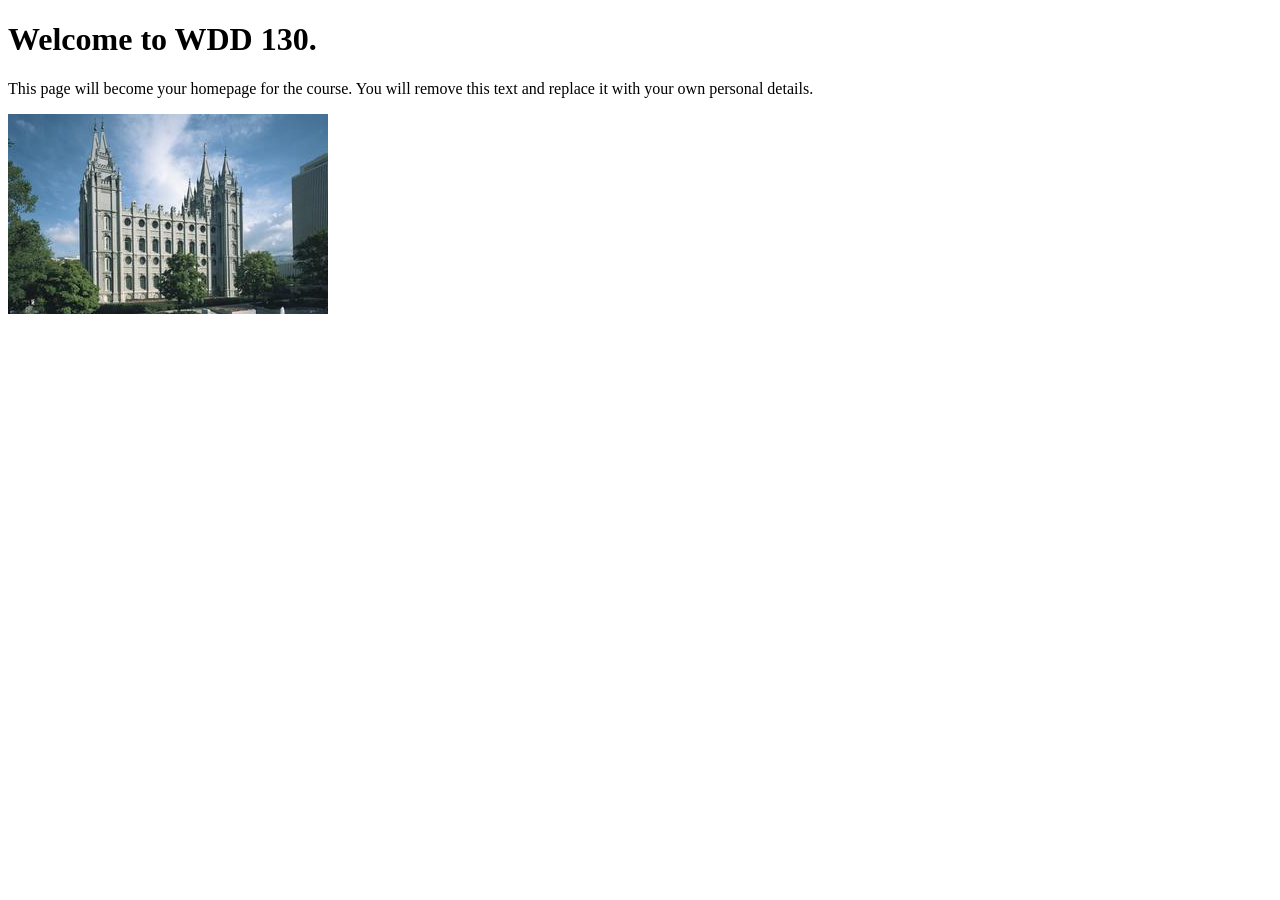
==== index.html @ 584a45e0 "Initial commit" ====
<!DOCTYPE html>
<html lang="en">
<head>
    <meta charset="UTF-8">
    <meta name="viewport" content="width=device-width, initial-scale=1.0">
    <title>WDD 130 | Personal Homepage</title>
</head>
<body>
    <h1>Welcome to WDD 130.</h1>
    <p>This page will become your homepage for the course. You will remove this text and replace it with your own personal details.</p>

    <img src="images/salt-lake-temple.jpg" alt="The Salt Lake Temple.">
</body>
</html>
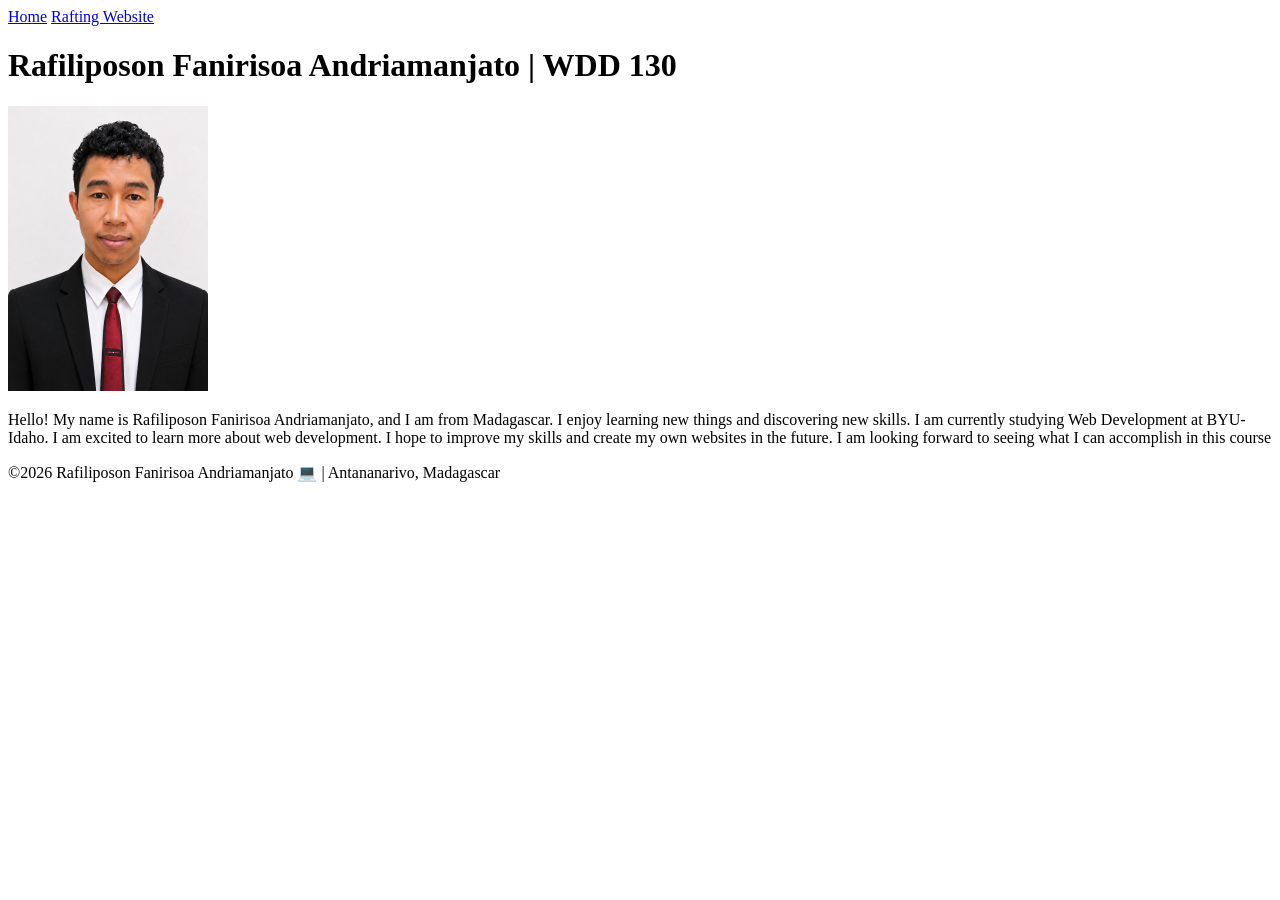
==== commit 960ab6b4: "Add student home page" ====
--- a/index.html
+++ b/index.html
@@ -3,12 +3,22 @@
 <head>
     <meta charset="UTF-8">
     <meta name="viewport" content="width=device-width, initial-scale=1.0">
-    <title>WDD 130 | Personal Homepage</title>
+    <title>Rafiliposon Fanirisoa Andriamanjato | WDD 130</title>
 </head>
 <body>
-    <h1>Welcome to WDD 130.</h1>
-    <p>This page will become your homepage for the course. You will remove this text and replace it with your own personal details.</p>
-
-    <img src="images/salt-lake-temple.jpg" alt="The Salt Lake Temple.">
+    <header>
+        <nav>
+            <a href="#">Home</a>
+            <a href="wwr/">Rafting Website</a>
+        </nav>
+    </header>
+    <main>
+         <h1>Rafiliposon Fanirisoa Andriamanjato | WDD 130</h1>
+         <img src="images/profile.png" alt="profile Rafiliposon Fanirisoa Andriamanjato" width="200">
+        <p>Hello! My name is Rafiliposon Fanirisoa Andriamanjato, and I am from Madagascar. I enjoy learning new things and discovering new skills. I am currently studying Web Development at BYU-Idaho. I am excited to learn more about web development. I hope to improve my skills and create my own websites in the future. I am looking forward to seeing what I can accomplish in this course</p>
+    </main>
+    <footer>
+        <p>©2026 Rafiliposon Fanirisoa Andriamanjato 💻 | Antananarivo, Madagascar </p>
+    </footer>
 </body>
 </html>
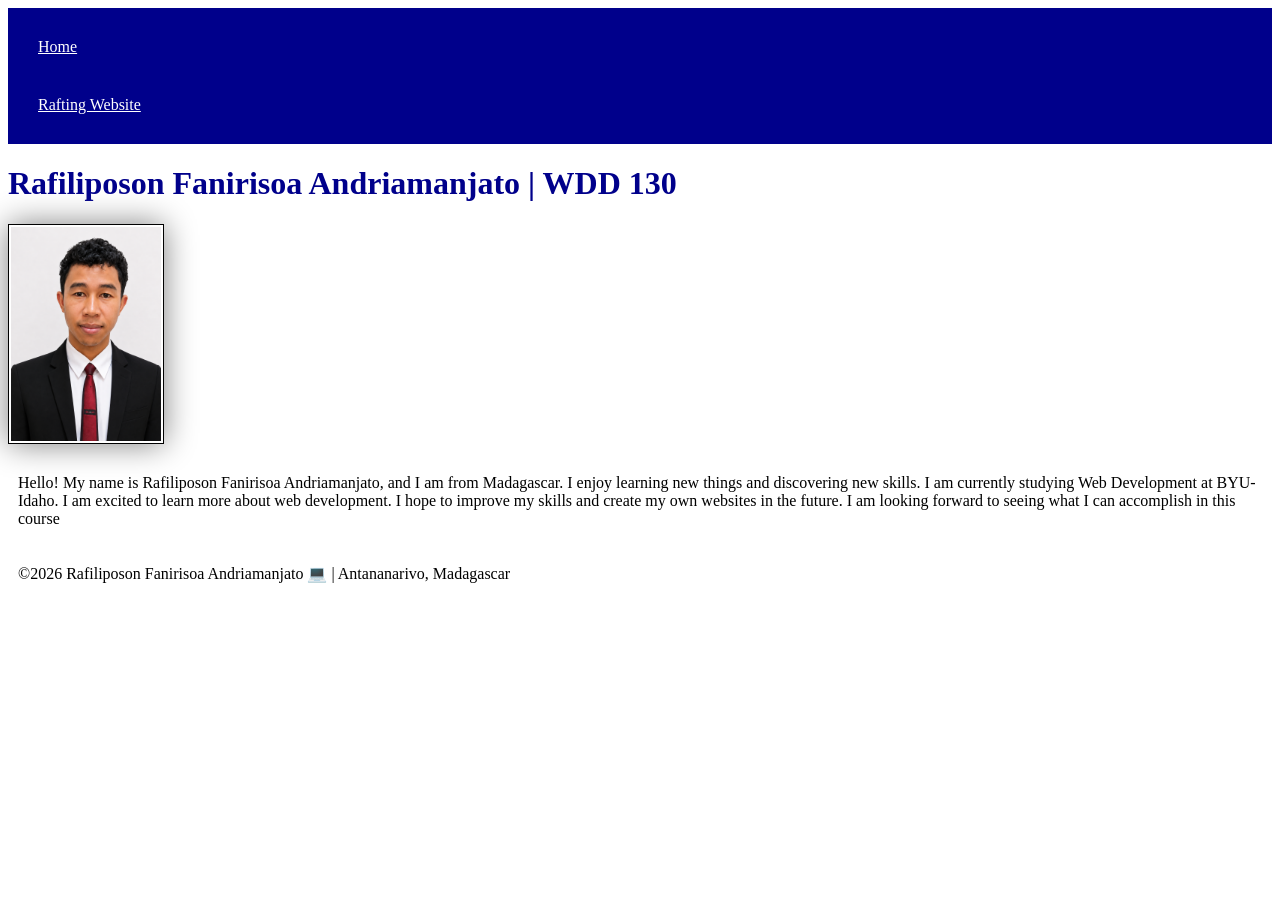
==== commit 871ccc15: "Complete W02 CSS activity" ====
--- a/index.html
+++ b/index.html
@@ -4,6 +4,7 @@
     <meta charset="UTF-8">
     <meta name="viewport" content="width=device-width, initial-scale=1.0">
     <title>Rafiliposon Fanirisoa Andriamanjato | WDD 130</title>
+    <link rel="stylesheet" href="styles/styles.css">
 </head>
 <body>
     <header>
--- a/styles/styles.css
+++ b/styles/styles.css
@@ -0,0 +1,26 @@
+nav {
+  background-color: darkblue;
+  padding: 10px;
+}
+
+nav a {
+  color: white;
+  display: block;
+  padding: 20px;
+}
+
+h1 {
+  color: darkblue;
+}
+
+img {
+  width: 150px;
+  height: auto;
+  border: 1px solid black;
+  padding: 2px;
+  box-shadow: 0 0 30px gray;
+}
+
+p {
+  padding: 10px;
+}
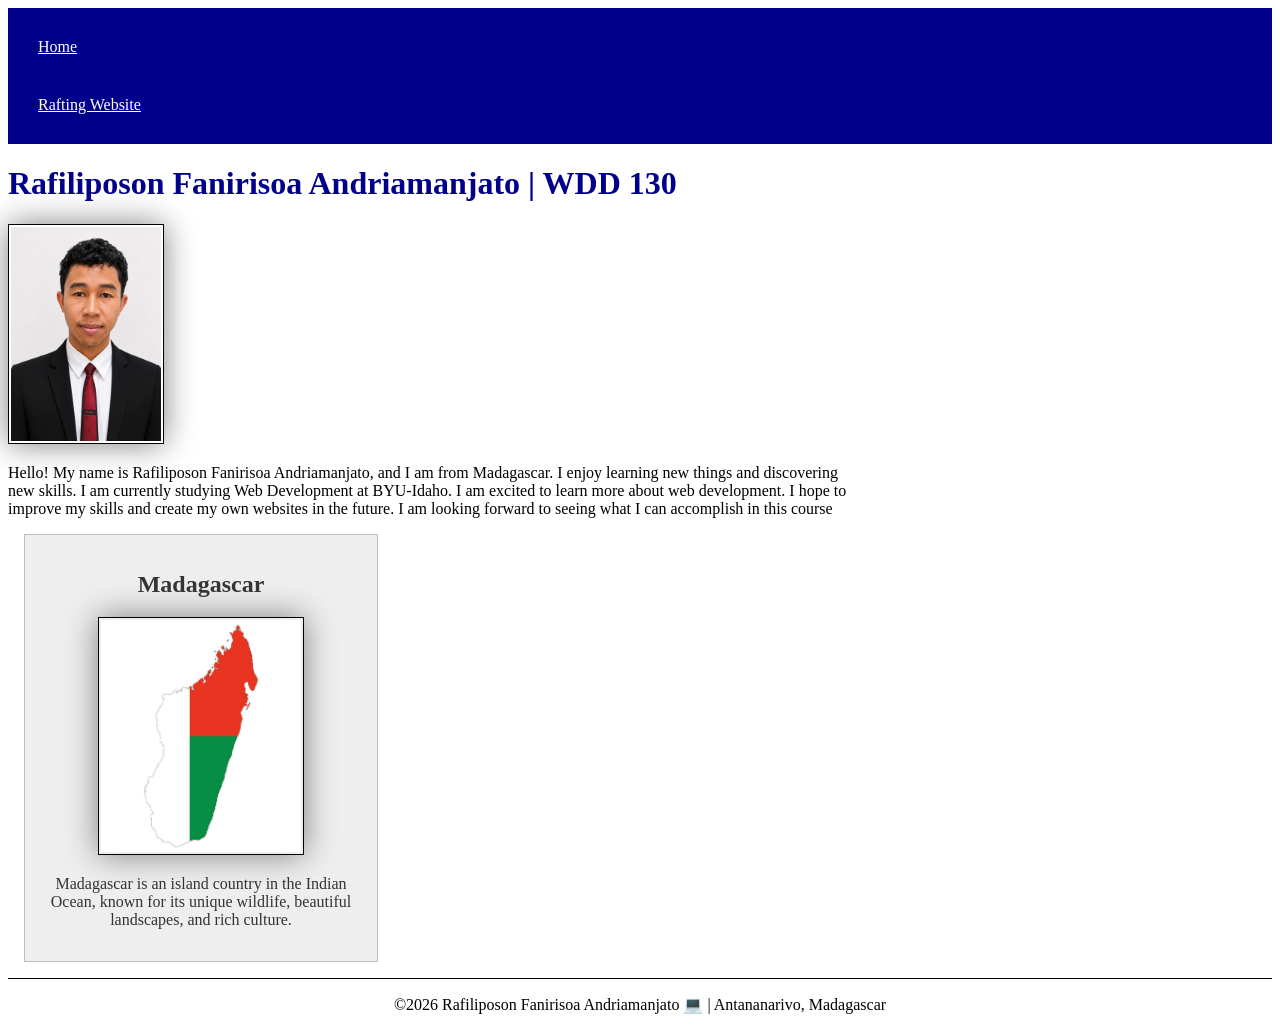
==== commit 5c0aee33: "Complete W02 home page enhancement" ====
--- a/index.html
+++ b/index.html
@@ -4,6 +4,8 @@
     <meta charset="UTF-8">
     <meta name="viewport" content="width=device-width, initial-scale=1.0">
     <title>Rafiliposon Fanirisoa Andriamanjato | WDD 130</title>
+    <meta name="description" content="Rafiliposon Fanirisoa Andriamanjato's WDD 130 home page for learning web development.">
+    <meta name="author" content="Rafiliposon Fanirisoa Andriamanjato">
     <link rel="stylesheet" href="styles/styles.css">
 </head>
 <body>
@@ -15,9 +17,14 @@
     </header>
     <main>
          <h1>Rafiliposon Fanirisoa Andriamanjato | WDD 130</h1>
-         <img src="images/profile.png" alt="profile Rafiliposon Fanirisoa Andriamanjato" width="200">
+         <img src="images/profile.png" alt="profile Rafiliposon Fanirisoa Andriamanjato" width="150">
         <p>Hello! My name is Rafiliposon Fanirisoa Andriamanjato, and I am from Madagascar. I enjoy learning new things and discovering new skills. I am currently studying Web Development at BYU-Idaho. I am excited to learn more about web development. I hope to improve my skills and create my own websites in the future. I am looking forward to seeing what I can accomplish in this course</p>
     </main>
+    <aside>
+        <h2>Madagascar</h2>
+        <img src="images/Madagascar.jpg" alt="Map of Madagascar">
+        <p>Madagascar is an island country in the Indian Ocean, known for its unique wildlife, beautiful landscapes, and rich culture.</p>
+    </aside>
     <footer>
         <p>©2026 Rafiliposon Fanirisoa Andriamanjato 💻 | Antananarivo, Madagascar </p>
     </footer>
--- a/styles/styles.css
+++ b/styles/styles.css
@@ -23,4 +23,29 @@
 
 p {
   padding: 10px;
+}
+main{
+  max-width: 840px;
+}
+aside{
+  width: 20rem;
+  margin: 1rem;
+  border: 1px solid rgb(0 0 0 / 0.2);
+  padding: 1rem;
+  background-color: #eee;
+  color: #333;
+  text-align: center;
+
+}
+aside img{
+  width: 200px;
+  height: auto;
+}
+p{
+  padding: 0;
+}
+footer{
+  margin-top: 15px;
+  border-top: 1px solid #000;
+  text-align: center;
 }
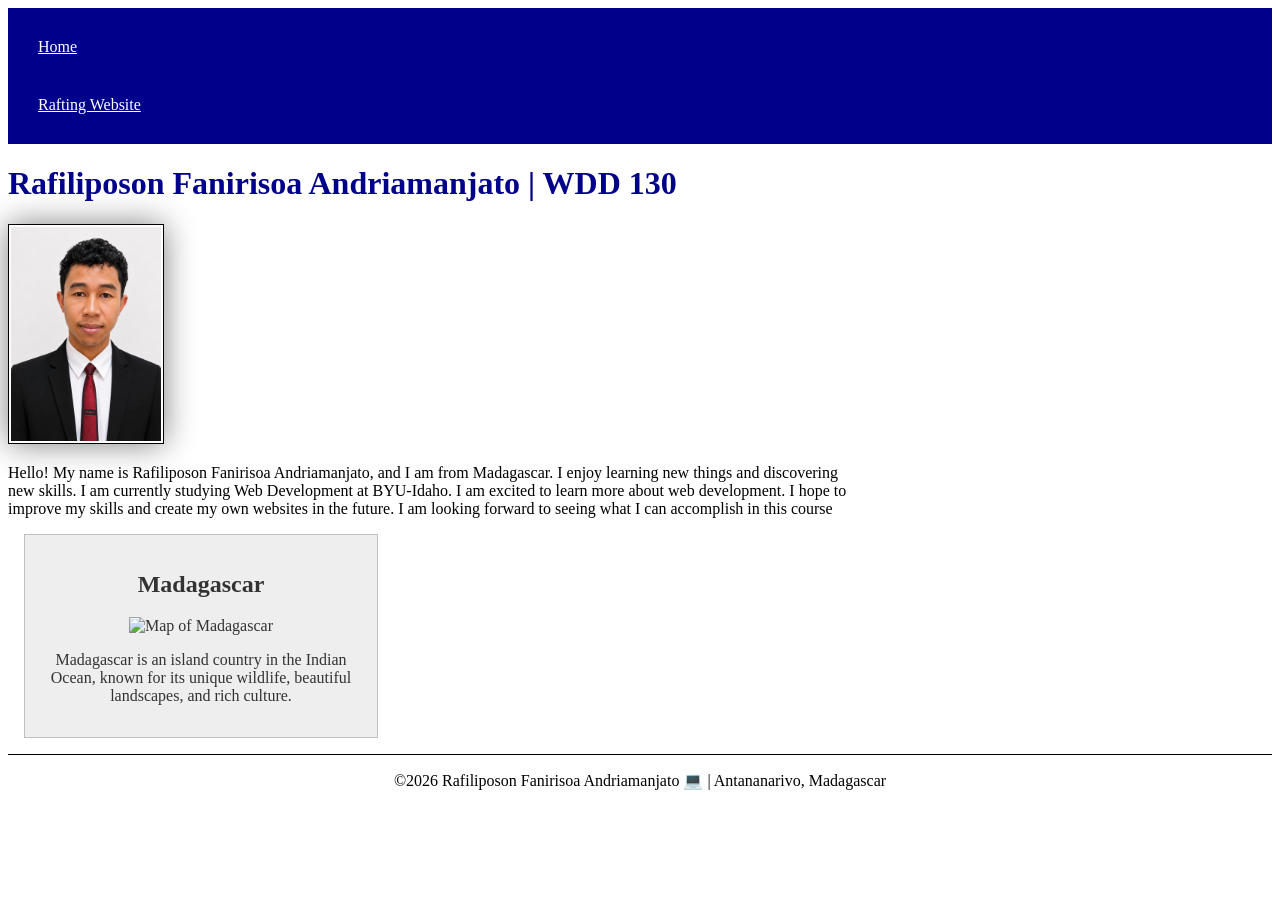
==== commit 094a2f24: "Fix W02 home page audit" ====
--- a/index.html
+++ b/index.html
@@ -22,7 +22,7 @@
     </main>
     <aside>
         <h2>Madagascar</h2>
-        <img src="images/Madagascar.jpg" alt="Map of Madagascar">
+        <img src="images/madagascar.jpg" alt="Map of Madagascar">
         <p>Madagascar is an island country in the Indian Ocean, known for its unique wildlife, beautiful landscapes, and rich culture.</p>
     </aside>
     <footer>
--- a/styles/styles.css
+++ b/styles/styles.css
@@ -13,7 +13,7 @@
   color: darkblue;
 }
 
-img {
+main img {
   width: 150px;
   height: auto;
   border: 1px solid black;
@@ -22,7 +22,7 @@
 }
 
 p {
-  padding: 10px;
+  padding: 0px;
 }
 main{
   max-width: 840px;
@@ -41,9 +41,6 @@
   width: 200px;
   height: auto;
 }
-p{
-  padding: 0;
-}
 footer{
   margin-top: 15px;
   border-top: 1px solid #000;
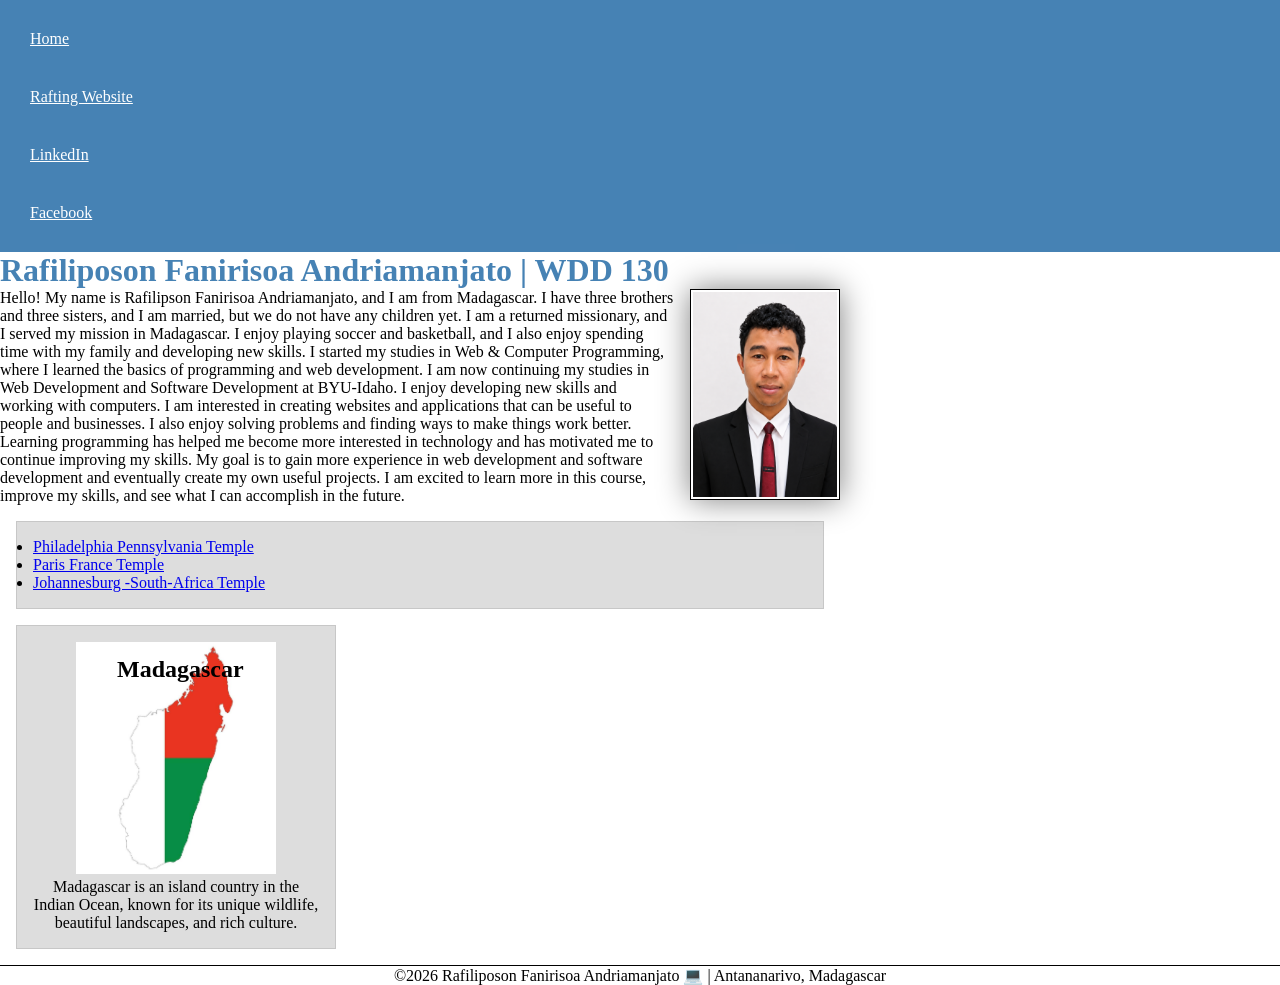
==== commit 4d842985: "Complete W03 home page enhancement" ====
--- a/index.html
+++ b/index.html
@@ -13,14 +13,21 @@
         <nav>
             <a href="#">Home</a>
             <a href="wwr/">Rafting Website</a>
+            <a href="https://www.linkedin.com/in/faniry-rafiliposon-0551092a1">LinkedIn</a>
+            <a href="https://www.facebook.com/">Facebook</a>
         </nav>
     </header>
     <main>
          <h1>Rafiliposon Fanirisoa Andriamanjato | WDD 130</h1>
          <img src="images/profile.png" alt="profile Rafiliposon Fanirisoa Andriamanjato" width="150">
-        <p>Hello! My name is Rafiliposon Fanirisoa Andriamanjato, and I am from Madagascar. I enjoy learning new things and discovering new skills. I am currently studying Web Development at BYU-Idaho. I am excited to learn more about web development. I hope to improve my skills and create my own websites in the future. I am looking forward to seeing what I can accomplish in this course</p>
+        <p>  Hello! My name is Rafilipson Fanirisoa Andriamanjato, and I am from Madagascar. I have three brothers and three sisters,    and I am married, but we do not have any children yet. I am a returned missionary, and I served my mission in Madagascar. I enjoy playing soccer and basketball, and I also enjoy spending time with my family and developing new skills. I started my studies in Web & Computer Programming, where I learned the basics of programming and web development. I am now continuing my studies in Web Development and Software Development at BYU-Idaho. I enjoy developing new skills and working with computers. I am interested in creating websites and applications that can be useful to people and businesses. I also enjoy solving problems and finding ways to make things work better. Learning programming has helped me become more interested in technology and has motivated me to continue improving my skills. My goal is to gain more experience in web development and software development and eventually create my own useful projects. I am excited to learn more in this course, improve my skills, and see what I can accomplish in the future.</p>
+        <ul class="box">
+            <li><a href="https://www.churchofjesuschrist.org/temples/details/philadelphia-pennsylvania-temple" target="_blank" rel="noopener">Philadelphia Pennsylvania Temple</a></li>
+            <li><a href="https://www.churchofjesuschrist.org/temples/details/paris-france-temple" target="_blank" rel="noopener">Paris France Temple</a></li>
+            <li><a href="https://www.churchofjesuschrist.org/temples/details/johannesburg-south-africa-temple?lang=fra" target="_blank" rel="noopener">Johannesburg -South-Africa Temple </a></li>
+        </ul>
     </main>
-    <aside>
+    <aside class="box">
         <h2>Madagascar</h2>
         <img src="images/madagascar.jpg" alt="Map of Madagascar">
         <p>Madagascar is an island country in the Indian Ocean, known for its unique wildlife, beautiful landscapes, and rich culture.</p>
--- a/styles/styles.css
+++ b/styles/styles.css
@@ -1,5 +1,10 @@
+*{
+  margin: 0;
+  padding: 0;
+  box-sizing: border-box;
+}
 nav {
-  background-color: darkblue;
+  background-color: steelblue;
   padding: 10px;
 }
 
@@ -10,7 +15,7 @@
 }
 
 h1 {
-  color: darkblue;
+  color: steelblue;
 }
 
 main img {
@@ -19,6 +24,8 @@
   border: 1px solid black;
   padding: 2px;
   box-shadow: 0 0 30px gray;
+  float: right;
+  margin: 0 0 1rem 1rem;
 }
 
 p {
@@ -28,14 +35,15 @@
   max-width: 840px;
 }
 aside{
+  position: relative;
   width: 20rem;
-  margin: 1rem;
-  border: 1px solid rgb(0 0 0 / 0.2);
-  padding: 1rem;
-  background-color: #eee;
-  color: #333;
   text-align: center;
 
+}
+aside h2 {
+  position: absolute;
+  top: 30px;
+  left: 100px;
 }
 aside img{
   width: 200px;
@@ -45,4 +53,12 @@
   margin-top: 15px;
   border-top: 1px solid #000;
   text-align: center;
+}
+/* class selectors */
+.box{
+margin: 1rem;
+border: 1px solid rgb(0 0 0 / 10%);
+padding: 1rem;
+background-color: #ddd;
+color: #000;
 }
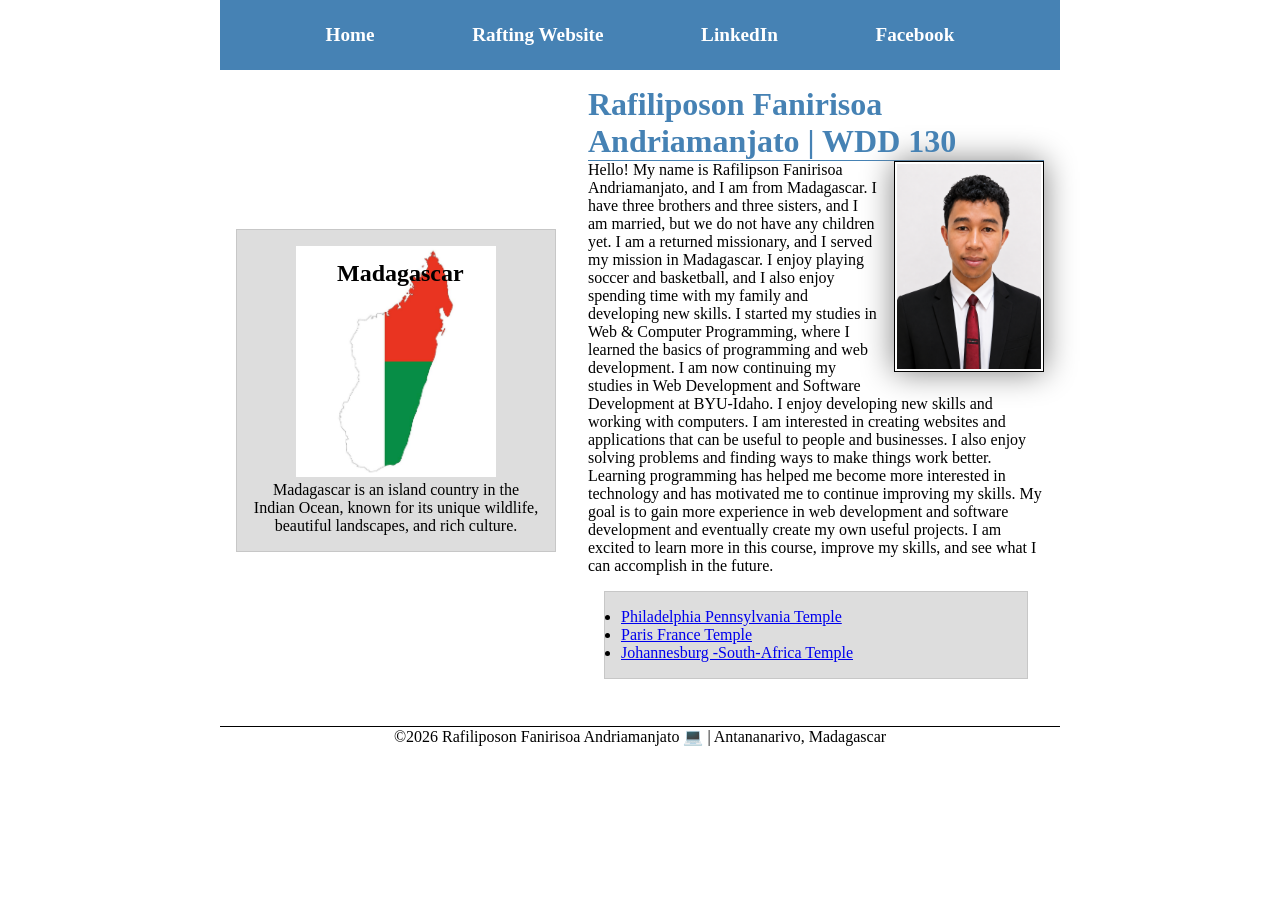
==== commit d88a4e6e: "Week 04: Enhance home page layout" ====
--- a/index.html
+++ b/index.html
@@ -17,9 +17,10 @@
             <a href="https://www.facebook.com/">Facebook</a>
         </nav>
     </header>
+<div class="grid">
     <main>
          <h1>Rafiliposon Fanirisoa Andriamanjato | WDD 130</h1>
-         <img src="images/profile.png" alt="profile Rafiliposon Fanirisoa Andriamanjato" width="150">
+         <img src="images/profile.png" alt="profile Rafiliposon Fanirisoa Andriamanjato">
         <p>  Hello! My name is Rafilipson Fanirisoa Andriamanjato, and I am from Madagascar. I have three brothers and three sisters,    and I am married, but we do not have any children yet. I am a returned missionary, and I served my mission in Madagascar. I enjoy playing soccer and basketball, and I also enjoy spending time with my family and developing new skills. I started my studies in Web & Computer Programming, where I learned the basics of programming and web development. I am now continuing my studies in Web Development and Software Development at BYU-Idaho. I enjoy developing new skills and working with computers. I am interested in creating websites and applications that can be useful to people and businesses. I also enjoy solving problems and finding ways to make things work better. Learning programming has helped me become more interested in technology and has motivated me to continue improving my skills. My goal is to gain more experience in web development and software development and eventually create my own useful projects. I am excited to learn more in this course, improve my skills, and see what I can accomplish in the future.</p>
         <ul class="box">
             <li><a href="https://www.churchofjesuschrist.org/temples/details/philadelphia-pennsylvania-temple" target="_blank" rel="noopener">Philadelphia Pennsylvania Temple</a></li>
@@ -32,6 +33,7 @@
         <img src="images/madagascar.jpg" alt="Map of Madagascar">
         <p>Madagascar is an island country in the Indian Ocean, known for its unique wildlife, beautiful landscapes, and rich culture.</p>
     </aside>
+ </div>
     <footer>
         <p>©2026 Rafiliposon Fanirisoa Andriamanjato 💻 | Antananarivo, Madagascar </p>
     </footer>
--- a/styles/styles.css
+++ b/styles/styles.css
@@ -1,21 +1,46 @@
-*{
+* {
   margin: 0;
   padding: 0;
   box-sizing: border-box;
 }
+
+header,
+.grid,
+footer {
+  max-width: 840px;
+  margin: 0 auto;
+}
+
 nav {
   background-color: steelblue;
-  padding: 10px;
+  padding: 1rem;
+  display: flex;
+  justify-content: space-evenly;
+  align-items: center;
 }
 
 nav a {
-  color: white;
   display: block;
-  padding: 20px;
+  padding: 0.5rem;
+  text-decoration: none;
+  font-size: 1.2rem;
+  font-weight: 700;
+  color: #fff;
 }
 
 h1 {
   color: steelblue;
+  border-bottom: 1px solid steelblue;
+}
+
+.grid {
+  display: grid;
+  align-items: center;
+}
+
+main {
+  margin: 1rem;
+  grid-column: 2/3;
 }
 
 main img {
@@ -29,36 +54,39 @@
 }
 
 p {
-  padding: 0px;
+  padding: 0;
 }
-main{
-  max-width: 840px;
-}
-aside{
+
+aside {
   position: relative;
   width: 20rem;
   text-align: center;
+  grid-column: 1/2;
+  grid-row: 1/2;
+}
 
-}
 aside h2 {
   position: absolute;
   top: 30px;
   left: 100px;
 }
-aside img{
+
+aside img {
   width: 200px;
   height: auto;
 }
-footer{
+
+footer {
   margin-top: 15px;
   border-top: 1px solid #000;
   text-align: center;
 }
+
 /* class selectors */
-.box{
-margin: 1rem;
-border: 1px solid rgb(0 0 0 / 10%);
-padding: 1rem;
-background-color: #ddd;
-color: #000;
+.box {
+  margin: 1rem;
+  border: 1px solid rgb(0 0 0 / 10%);
+  padding: 1rem;
+  background-color: #ddd;
+  color: #000;
 }
